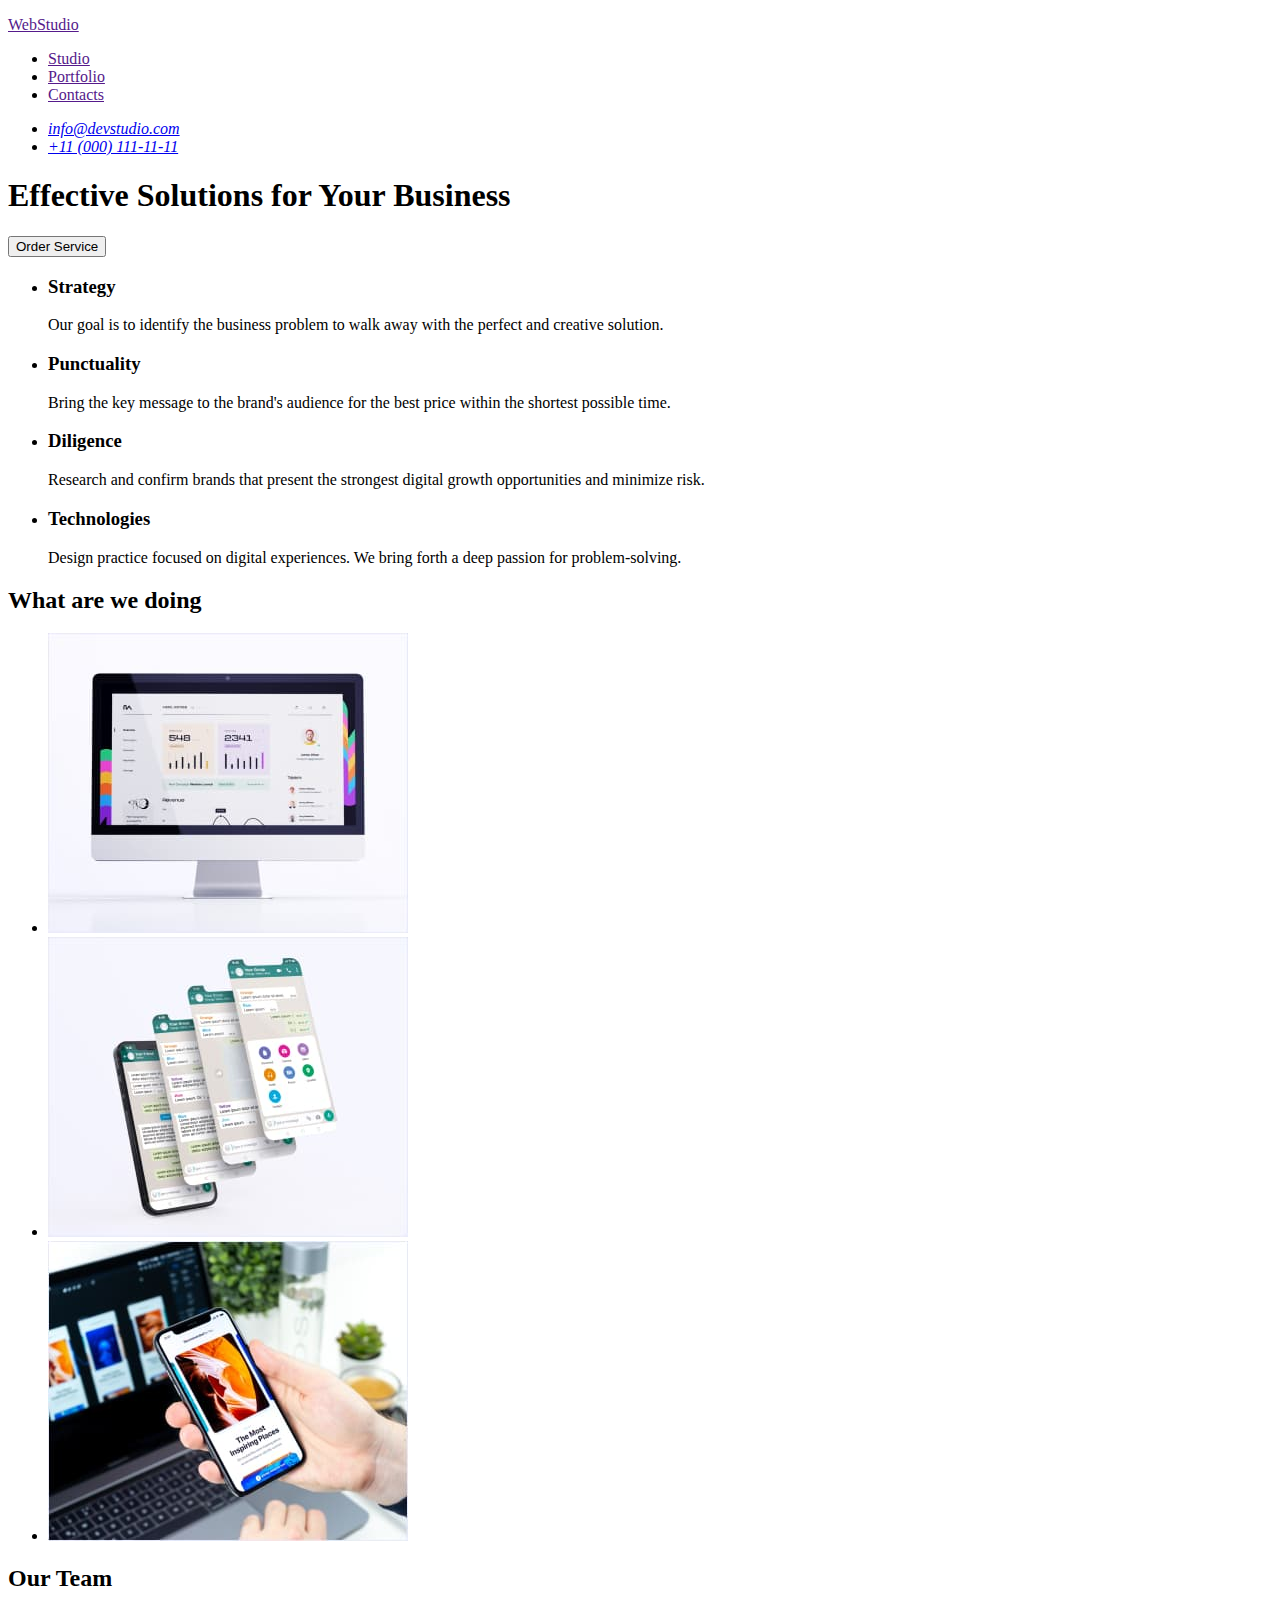
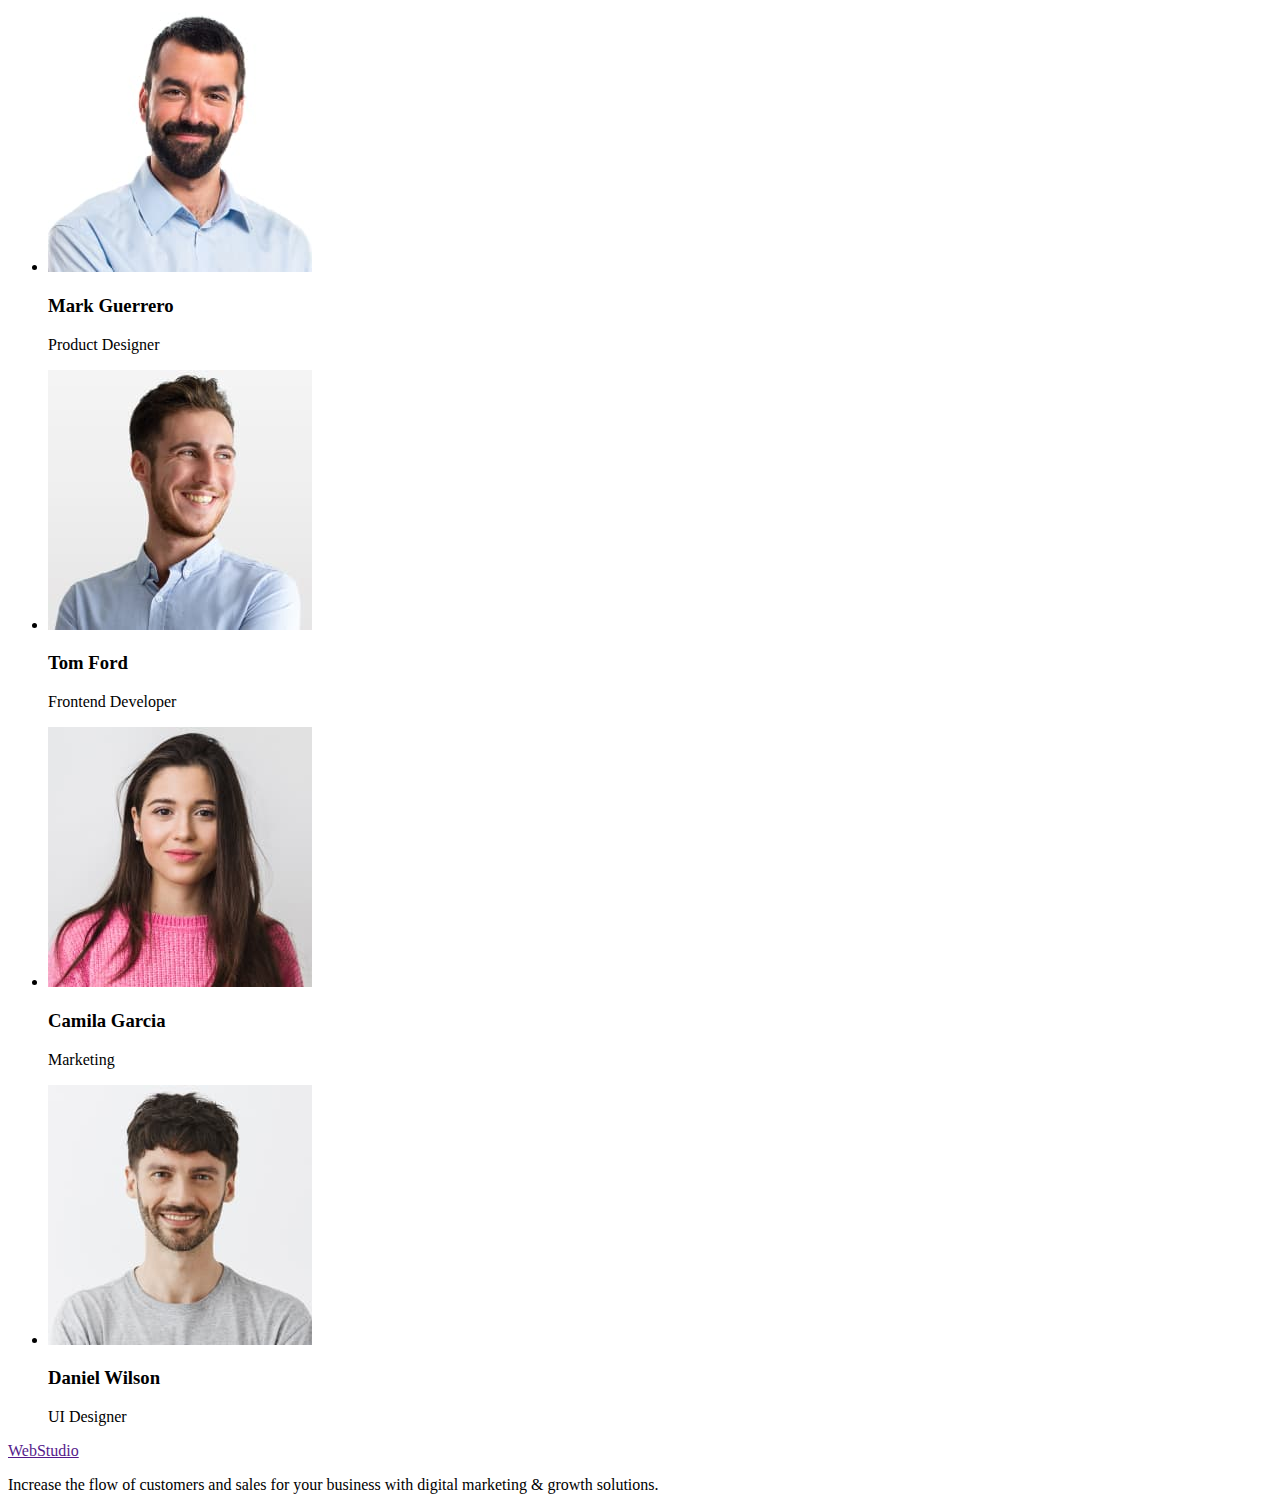
==== index.html @ a3ad44bf "Initial commit" ====
<!DOCTYPE html>
<html lang="en">
  <head>
    <meta charset="UTF-8" />
    <meta http-equiv="X-UA-Compatible" content="IE=edge" />
    <meta name="viewport" content="width=device-width, initial-scale=1.0" />
    <title>Document</title>
  </head>
  <body>
    <!-- Header -->
    <header>
      <nav>
        <a href="">
          <p>WebStudio</p>
        </a>
        <ul>
          <li><a href="">Studio</a></li>
          <li><a href="">Portfolio</a></li>
          <li><a href="">Contacts</a></li>
        </ul>
      </nav>
      <address>
        <ul>
          <li><a href="mailto:info@devstudio.com">info@devstudio.com</a></li>
          <li><a href="tel:+110001111111">+11 (000) 111-11-11</a></li>
        </ul>
      </address>
    </header>
    <!-- Main -->
    <main>
      <!-- Image Hero -->
      <section>
        <h1>Effective Solutions for Your Business</h1>
        <button type="button">Order Service</button>
      </section>
      <!-- Benefits section -->
      <section>
        <h2 hidden>Benefits</h2>
        <ul>
          <li>
            <h3>Strategy</h3>
            <p>
              Our goal is to identify the business problem to walk away with the
              perfect and creative solution.
            </p>
          </li>
          <li>
            <h3>Punctuality</h3>
            <p>
              Bring the key message to the brand's audience for the best price
              within the shortest possible time.
            </p>
          </li>
          <li>
            <h3>Diligence</h3>
            <p>
              Research and confirm brands that present the strongest digital
              growth opportunities and minimize risk.
            </p>
          </li>
          <li>
            <h3>Technologies</h3>
            <p>
              Design practice focused on digital experiences. We bring forth a
              deep passion for problem-solving.
            </p>
          </li>
        </ul>
      </section>
      <!-- "What are we doing" section -->
      <section>
        <h2>What are we doing</h2>
        <ul>
          <li>
            <img
              src="./images/skills/img-1.jpg"
              alt="Imac"
              width="360"
              height="300"
            />
          </li>
          <li>
            <img
              src="./images/skills/img-2.jpg"
              alt="application"
              width="360"
              height="300"
            />
          </li>
          <li>
            <img
              src="./images/skills/img-3.jpg"
              alt="phone"
              width="360"
              height="300"
            />
          </li>
        </ul>
      </section>
      <!-- Our Team section -->
      <section>
        <h2>Our Team</h2>
        <ul>
          <li>
            <img
              src="./images/employees/mark-guerrero.jpg"
              alt="Photo Mark Guerrero"
              width="264"
              height="260"
            />
            <h3>Mark Guerrero</h3>
            <p>Product Designer</p>
          </li>
          <li>
            <img
              src="./images/employees/tom-ford.jpg"
              alt="Photo Tom Ford"
              width="264"
              height="260"
            />
            <h3>Tom Ford</h3>
            <p>Frontend Developer</p>
          </li>
          <li>
            <img
              src="./images/employees/camila-garcia.jpg"
              alt="Photo Camila Garcia"
              width="264"
              height="260"
            />
            <h3>Camila Garcia</h3>
            <p>Marketing</p>
          </li>
          <li>
            <img
              src="./images/employees/daniel-wilson.jpg"
              alt="Photo Daniel Wilson"
              width="264"
              height="260"
            />
            <h3>Daniel Wilson</h3>
            <p>UI Designer</p>
          </li>
        </ul>
      </section>
    </main>
    <!-- Footer -->
    <footer>
      <a href="">
        <p>WebStudio</p>
      </a>
      <p>
        Increase the flow of customers and sales for your business with digital
        marketing & growth solutions.
      </p>
    </footer>
  </body>
</html>
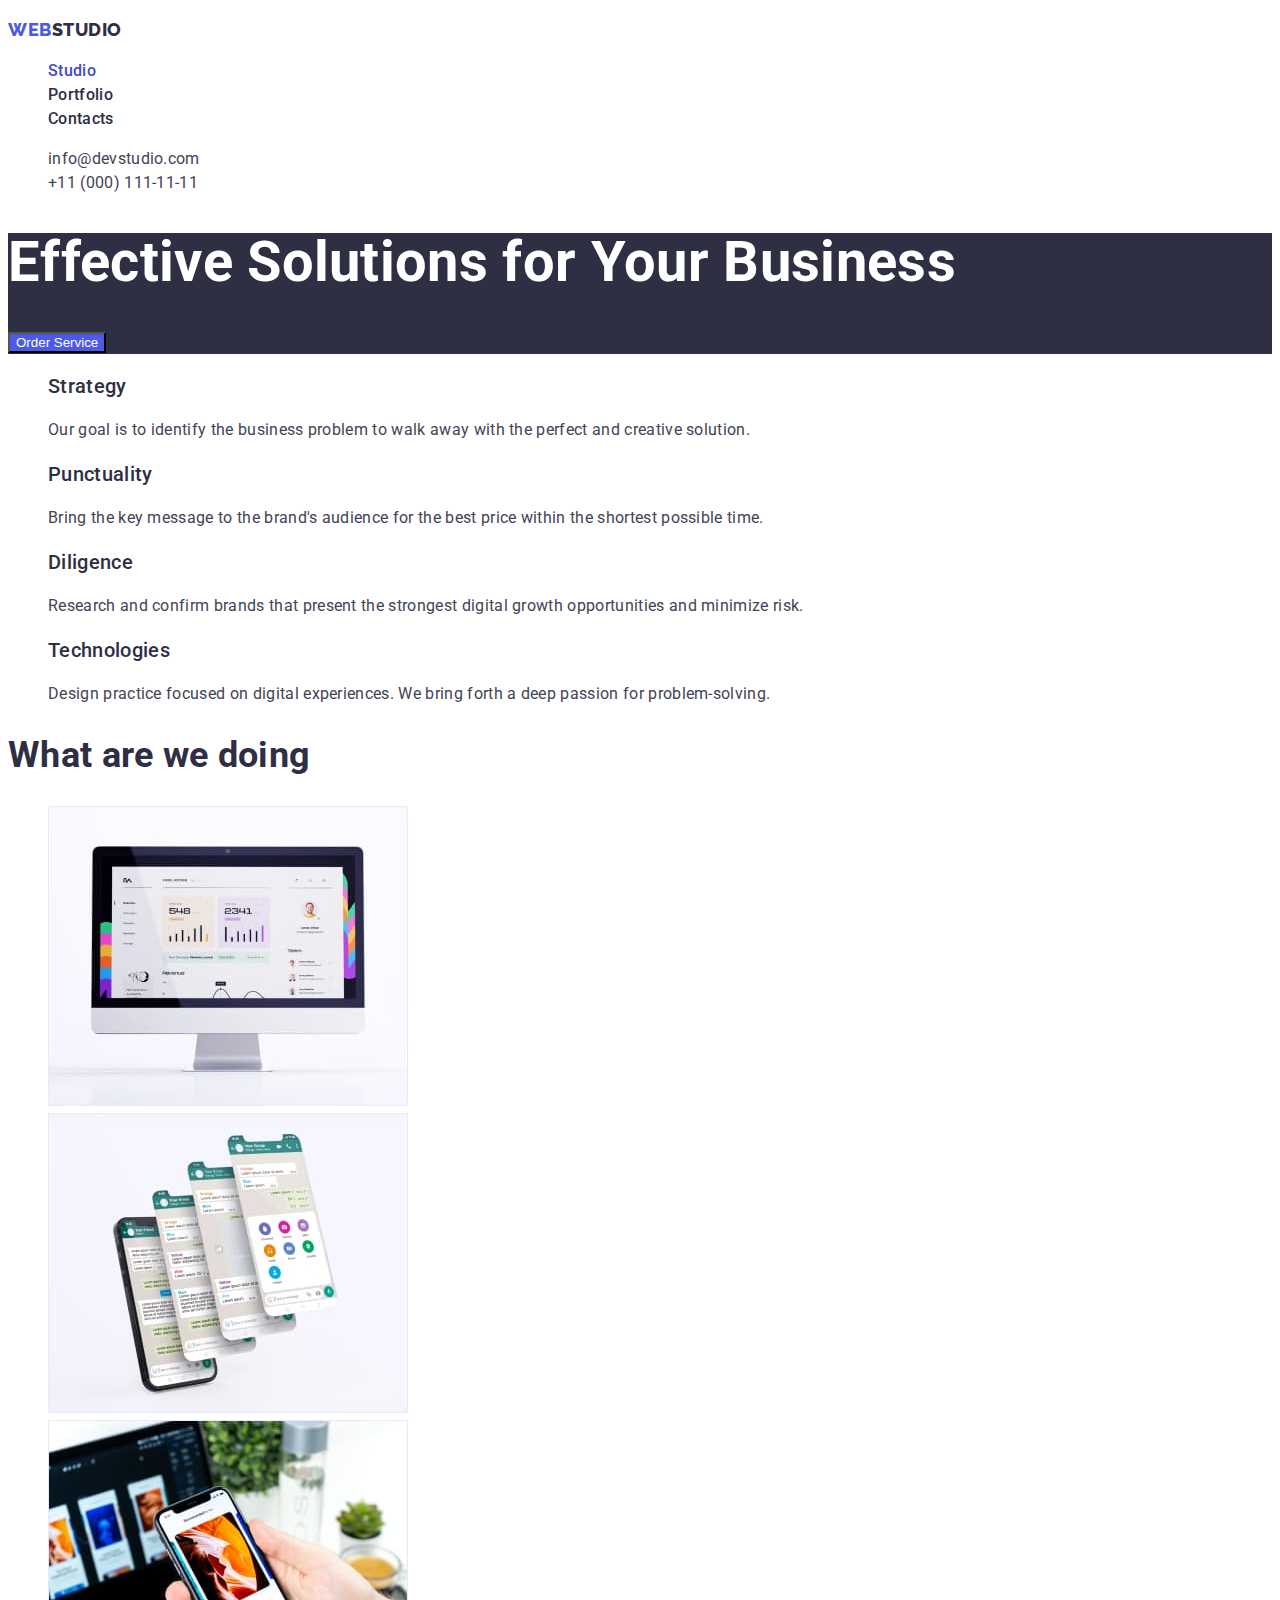
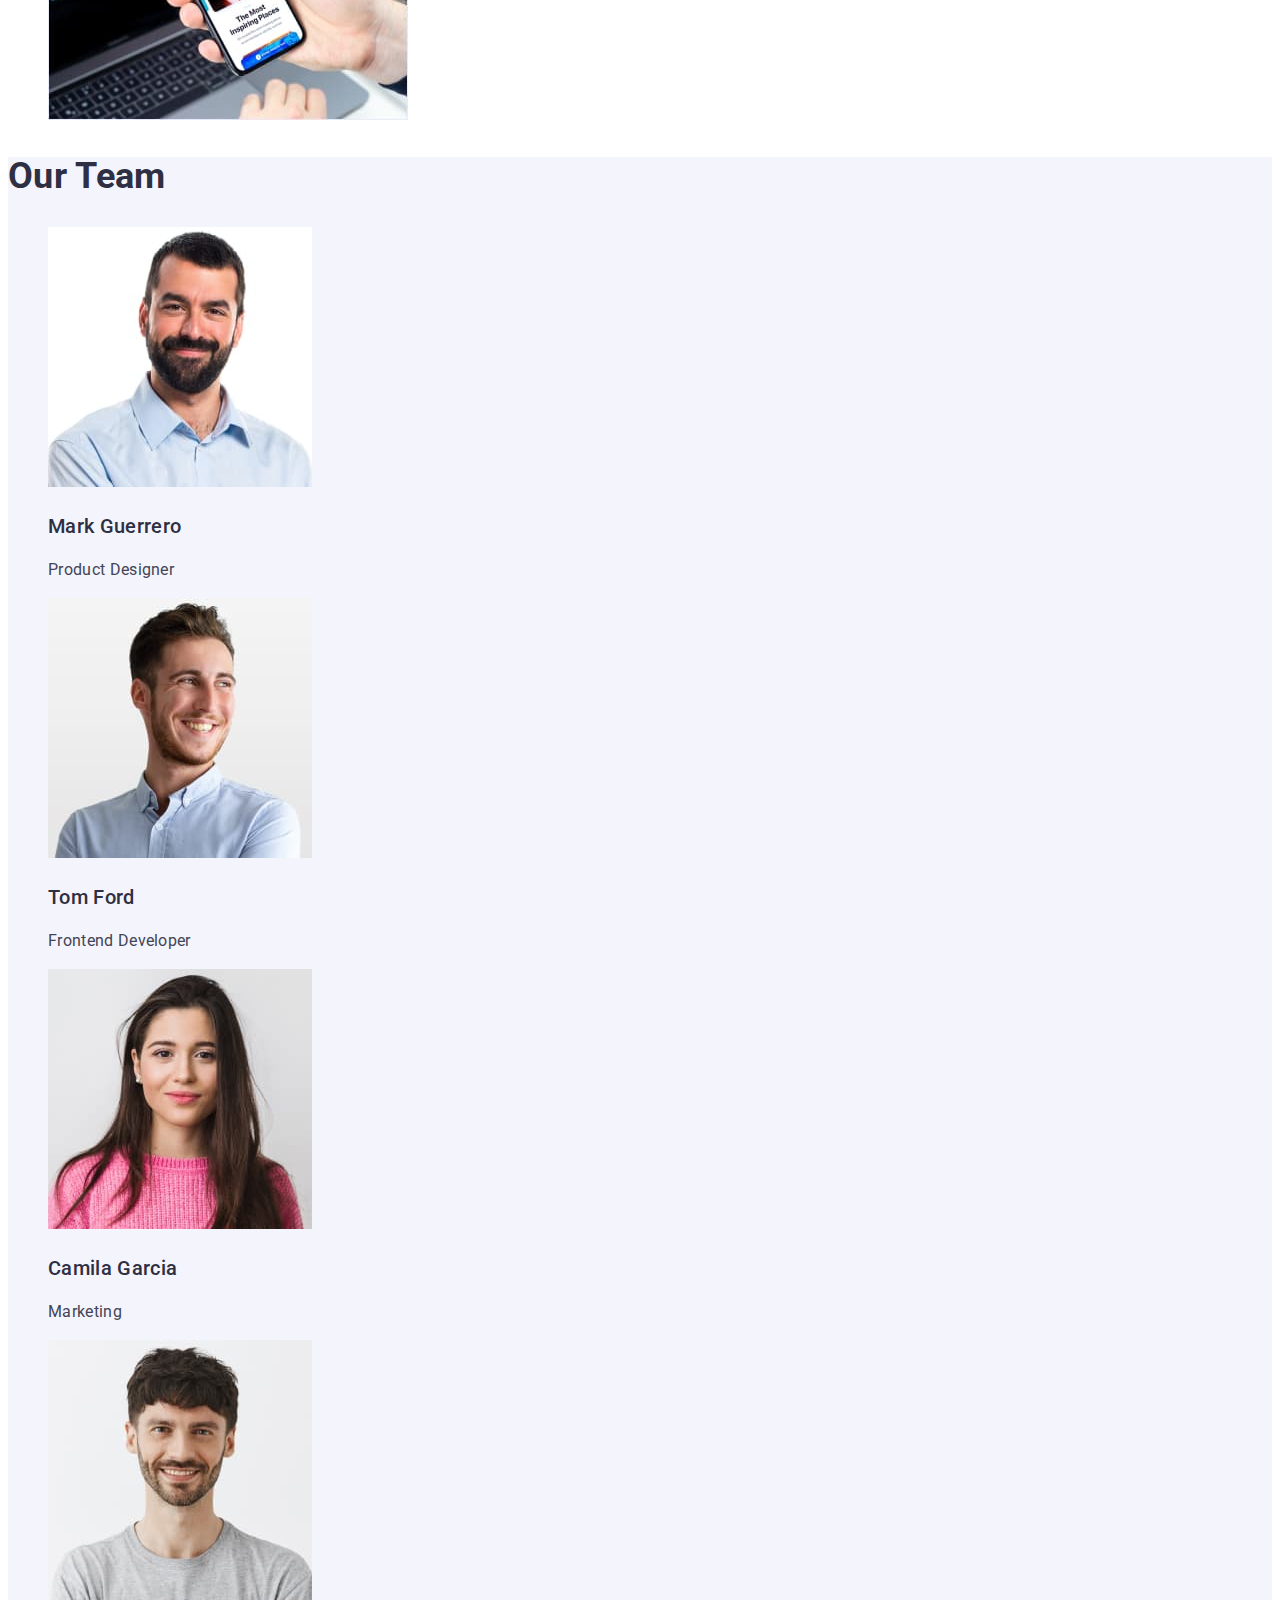
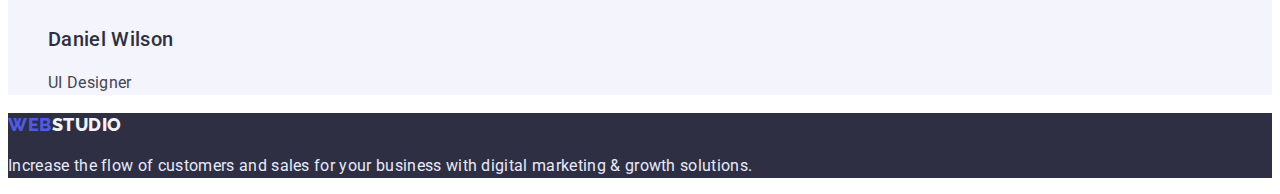
==== commit 8be424ac: "added markup portfolio.html and css" ====
--- a/index.html
+++ b/index.html
@@ -5,62 +5,75 @@
     <meta http-equiv="X-UA-Compatible" content="IE=edge" />
     <meta name="viewport" content="width=device-width, initial-scale=1.0" />
     <title>Document</title>
+    <link rel="preconnect" href="https://fonts.googleapis.com" />
+    <link rel="preconnect" href="https://fonts.gstatic.com" crossorigin />
+    <link
+      href="https://fonts.googleapis.com/css2?family=Raleway:wght@800&family=Roboto:wght@400;500;700;900&display=swap"
+      rel="stylesheet"
+    />
+    <link rel="stylesheet" href="./css/styles.css" />
   </head>
   <body>
     <!-- Header -->
-    <header>
+    <header class="page-header">
       <nav>
-        <a href="">
-          <p>WebStudio</p>
+        <a href="./index.html" class="logo link">
+          <p><span>Web</span>Studio</p>
         </a>
-        <ul>
-          <li><a href="">Studio</a></li>
-          <li><a href="">Portfolio</a></li>
-          <li><a href="">Contacts</a></li>
+        <ul class="site-nav list">
+          <li><a href="" class="link current">Studio</a></li>
+          <li><a href="./portfolio.html" class="link">Portfolio</a></li>
+          <li><a href="" class="link">Contacts</a></li>
         </ul>
       </nav>
       <address>
-        <ul>
-          <li><a href="mailto:info@devstudio.com">info@devstudio.com</a></li>
-          <li><a href="tel:+110001111111">+11 (000) 111-11-11</a></li>
+        <ul class="contacts list">
+          <li>
+            <a href="mailto:info@devstudio.com" class="link"
+              >info@devstudio.com</a
+            >
+          </li>
+          <li>
+            <a href="tel:+110001111111" class="link">+11 (000) 111-11-11</a>
+          </li>
         </ul>
       </address>
     </header>
     <!-- Main -->
     <main>
       <!-- Image Hero -->
-      <section>
-        <h1>Effective Solutions for Your Business</h1>
-        <button type="button">Order Service</button>
+      <section class="hero">
+        <h1 class="hero-title">Effective Solutions for Your Business</h1>
+        <button type="button" class="button btn-order">Order Service</button>
       </section>
-      <!-- Benefits section -->
-      <section>
-        <h2 hidden>Benefits</h2>
-        <ul>
+      <!-- Features section -->
+      <section class="section">
+        <h2 hidden>Features</h2>
+        <ul class="feature-list list">
           <li>
-            <h3>Strategy</h3>
-            <p>
+            <h3 class="title">Strategy</h3>
+            <p class="text">
               Our goal is to identify the business problem to walk away with the
               perfect and creative solution.
             </p>
           </li>
           <li>
-            <h3>Punctuality</h3>
-            <p>
+            <h3 class="title">Punctuality</h3>
+            <p class="text">
               Bring the key message to the brand's audience for the best price
               within the shortest possible time.
             </p>
           </li>
           <li>
-            <h3>Diligence</h3>
-            <p>
+            <h3 class="title">Diligence</h3>
+            <p class="text">
               Research and confirm brands that present the strongest digital
               growth opportunities and minimize risk.
             </p>
           </li>
           <li>
-            <h3>Technologies</h3>
-            <p>
+            <h3 class="title">Technologies</h3>
+            <p class="text">
               Design practice focused on digital experiences. We bring forth a
               deep passion for problem-solving.
             </p>
@@ -68,9 +81,9 @@
         </ul>
       </section>
       <!-- "What are we doing" section -->
-      <section>
-        <h2>What are we doing</h2>
-        <ul>
+      <section class="section">
+        <h2 class="section-title">What are we doing</h2>
+        <ul class="list">
           <li>
             <img
               src="./images/skills/img-1.jpg"
@@ -98,9 +111,9 @@
         </ul>
       </section>
       <!-- Our Team section -->
-      <section>
-        <h2>Our Team</h2>
-        <ul>
+      <section class="section section-bg">
+        <h2 class="section-title">Our Team</h2>
+        <ul class="list">
           <li>
             <img
               src="./images/employees/mark-guerrero.jpg"
@@ -108,8 +121,8 @@
               width="264"
               height="260"
             />
-            <h3>Mark Guerrero</h3>
-            <p>Product Designer</p>
+            <h3 class="title">Mark Guerrero</h3>
+            <p class="text">Product Designer</p>
           </li>
           <li>
             <img
@@ -118,8 +131,8 @@
               width="264"
               height="260"
             />
-            <h3>Tom Ford</h3>
-            <p>Frontend Developer</p>
+            <h3 class="title">Tom Ford</h3>
+            <p class="text">Frontend Developer</p>
           </li>
           <li>
             <img
@@ -128,8 +141,8 @@
               width="264"
               height="260"
             />
-            <h3>Camila Garcia</h3>
-            <p>Marketing</p>
+            <h3 class="title">Camila Garcia</h3>
+            <p class="text">Marketing</p>
           </li>
           <li>
             <img
@@ -138,18 +151,18 @@
               width="264"
               height="260"
             />
-            <h3>Daniel Wilson</h3>
-            <p>UI Designer</p>
+            <h3 class="title">Daniel Wilson</h3>
+            <p class="text">UI Designer</p>
           </li>
         </ul>
       </section>
     </main>
     <!-- Footer -->
     <footer>
-      <a href="">
-        <p>WebStudio</p>
+      <a href="" class="logo link">
+        <p><span>Web</span>Studio</p>
       </a>
-      <p>
+      <p class="text">
         Increase the flow of customers and sales for your business with digital
         marketing & growth solutions.
       </p>
--- a/css/styles.css
+++ b/css/styles.css
@@ -0,0 +1,143 @@
+:root {
+  --primary-text-color: #2e2f42;
+  --secondary-text-color: #434455;
+  --accent-color: #4d5ae5;
+  --secondary-accent-color: #404bbf;
+  --secondary-bg-color: #f4f4fd;
+  --white-color: #ffffff;
+}
+
+body {
+  background-color: var(--white-color);
+  color: var(--primary-text-color);
+  font-family: 'Roboto', sans-serif;
+  letter-spacing: 0.02em;
+  font-size: 16px;
+  line-height: 1.5;
+}
+
+.list {
+  list-style: none;
+}
+
+.link {
+  text-decoration: none;
+  color: inherit;
+}
+
+.logo {
+  font-family: 'Raleway', sans-serif;
+  text-transform: uppercase;
+  letter-spacing: 0.03em;
+  font-weight: 800;
+  font-size: 18px;
+  line-height: 1.3;
+}
+
+.logo span {
+  color: var(--accent-color);
+}
+
+.text {
+  color: var(--secondary-text-color);
+}
+
+/* Site nav */
+
+.site-nav {
+  font-weight: 500;
+}
+
+.site-nav .link.current {
+  color: var(--secondary-accent-color);
+}
+
+.site-nav .link:hover,
+.site-nav .link:focus {
+  color: var(--secondary-accent-color);
+}
+
+/* Contacts */
+
+.contacts .link {
+  font-style: normal;
+  color: var(--secondary-text-color);
+}
+
+.contacts .link:hover,
+.contacts .link:focus {
+  color: var(--secondary-accent-color);
+}
+
+/* Hero */
+
+.hero {
+  background: var(--primary-text-color);
+  color: var(--white-color);
+}
+
+.title {
+  font-weight: 500;
+  font-size: 20px;
+  line-height: 1.2;
+}
+
+.hero-title {
+  font-weight: 700;
+  font-size: 56px;
+  line-height: 1.07;
+}
+
+/* Sections */
+
+.section-title {
+  font-weight: 700;
+  font-size: 36px;
+  line-height: 1.11;
+}
+
+.section-bg {
+  background: var(--secondary-bg-color);
+}
+
+/* Buttons */
+
+.btn-order {
+  color: var(--white-color);
+  background-color: var(--accent-color);
+}
+
+.btn-order:hover,
+.btn-order:focus {
+  color: var(--white-color);
+  background-color: var(--secondary-accent-color);
+}
+
+/* Filter */
+
+.filter-btn {
+  color: var(--accent-color);
+  background-color: var(--secondary-bg-color);
+  font-weight: 500;
+  letter-spacing: 0.04em;
+}
+
+.filter-btn:hover,
+.filter-btn:focus {
+  color: var(--white-color);
+  background-color: var(--secondary-accent-color);
+}
+
+/* Footer */
+
+footer {
+  background-color: var(--primary-text-color);
+}
+
+footer .logo {
+  color: var(--secondary-bg-color);
+}
+
+footer .text {
+  color: #e7e9fc;
+}
